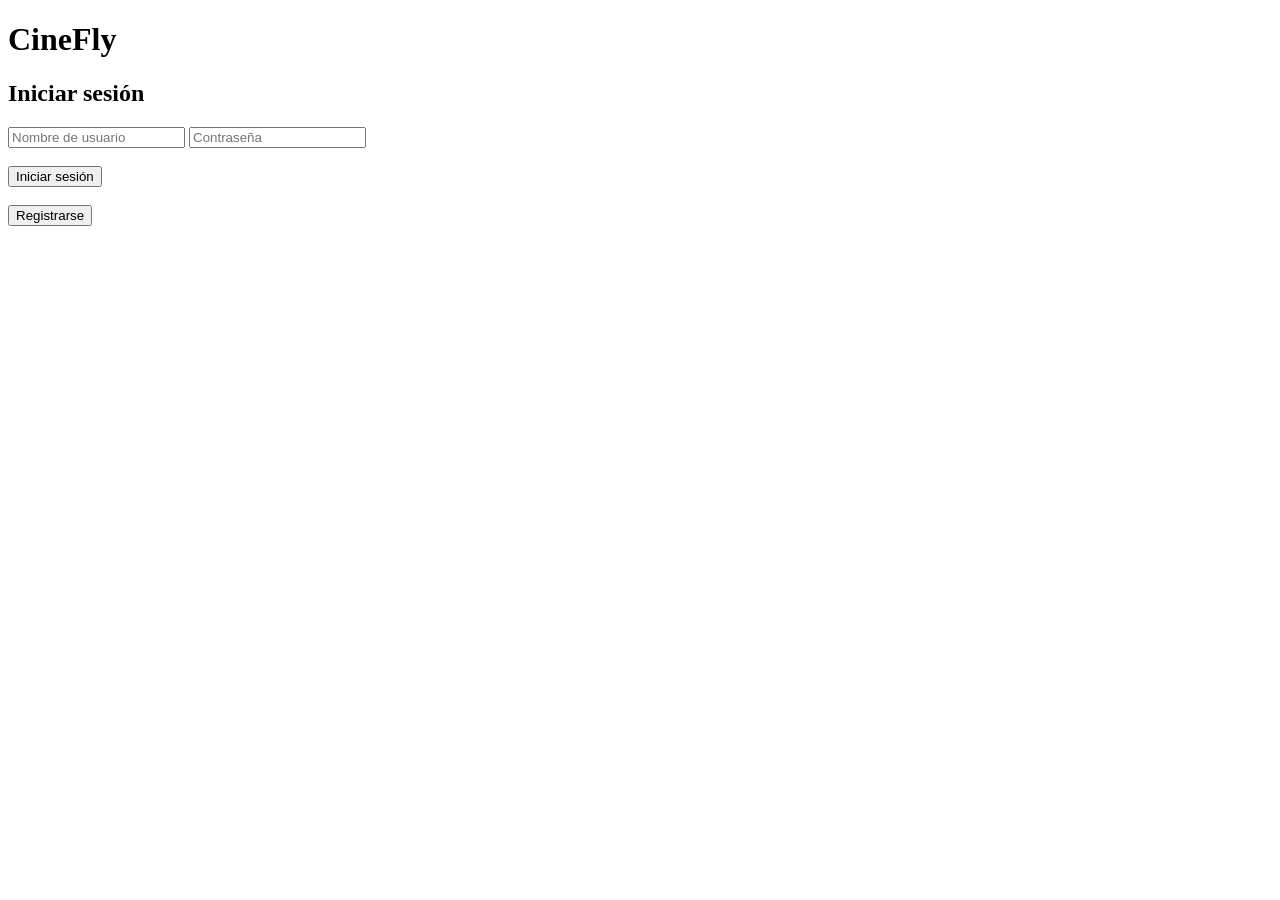
==== login.html @ e9a17f26 "proyecto" ====
<!DOCTYPE html>
<html lang="en">

<head>
    <meta charset="UTF-8">
    <meta name="viewport" content="width=device-width, initial-scale=1.0">
    <title>Document</title>
</head>

<body>
    <div class="login-container">

        <h1>CineFly</h1>
        <h2>Iniciar sesión</h2>

        <form>

            <input type="text" placeholder="Nombre de usuario">
            <input type="password" placeholder="Contraseña">
            <br><br>

            <a href="principal.html">
                <button type="button">Iniciar sesión</button></a>
            </a>
            <br><br>

            <a href="registro.html">
                <button type="button">Registrarse</button>
            </a>



        </form>



    </div>

</body>

</html>
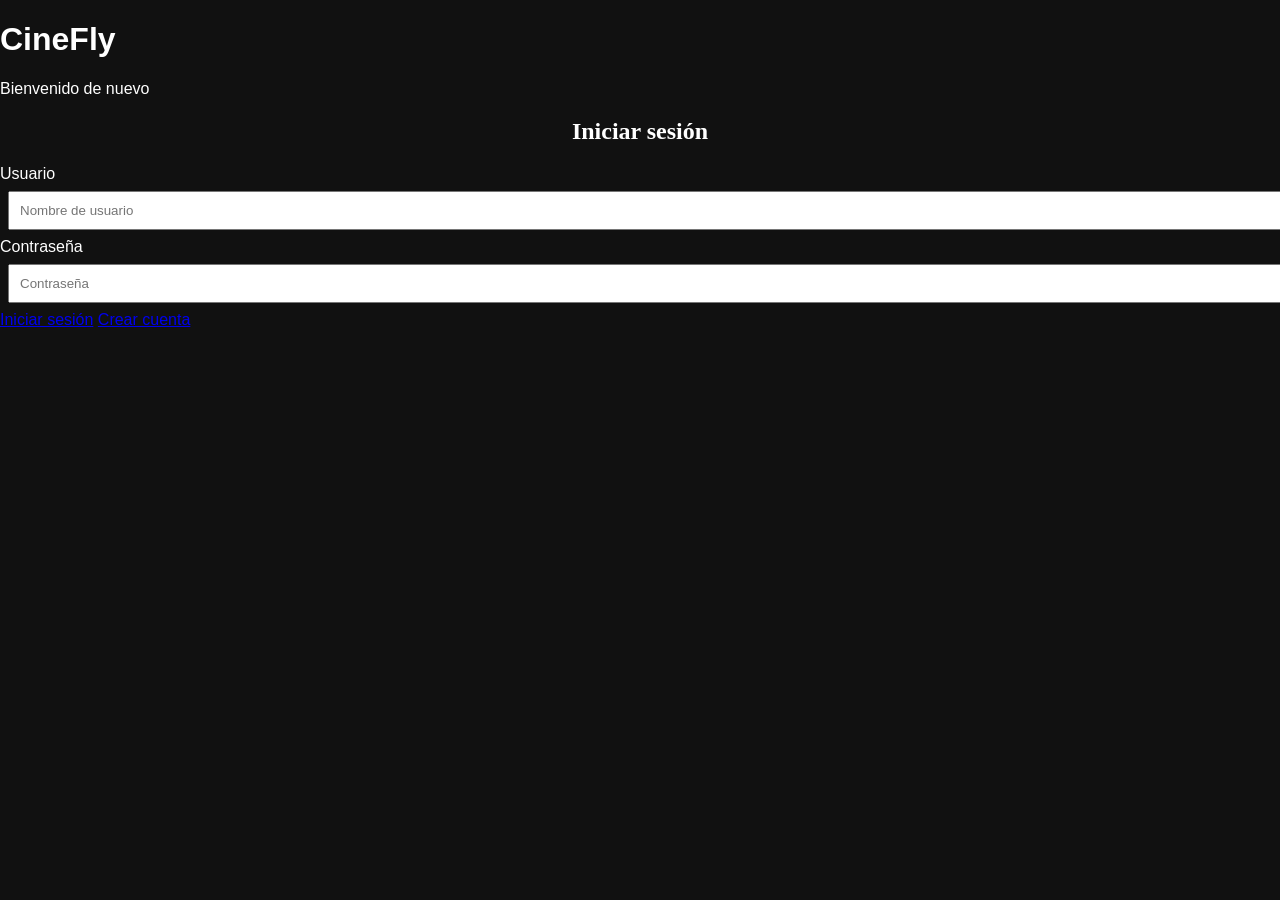
==== commit 408b1610: "Update login page to Spanish and enhance layout" ====
--- a/login.html
+++ b/login.html
@@ -1,41 +1,41 @@
 <!DOCTYPE html>
-<html lang="en">
+<html lang="es">
 
 <head>
     <meta charset="UTF-8">
     <meta name="viewport" content="width=device-width, initial-scale=1.0">
-    <title>Document</title>
+    <title>CineFly - Inicio de sesión</title>
+    <link rel="stylesheet" href="style.css">
 </head>
 
 <body>
     <div class="login-container">
+        <div class="login-card">
+            <div class="login-brand">
+                <h1>CineFly</h1>
+                <p>Bienvenido de nuevo</p>
+            </div>
 
-        <h1>CineFly</h1>
-        <h2>Iniciar sesión</h2>
+            <h2>Iniciar sesión</h2>
 
-        <form>
+            <form>
+                <label>
+                    Usuario
+                    <input type="text" placeholder="Nombre de usuario" required>
+                </label>
 
-            <input type="text" placeholder="Nombre de usuario">
-            <input type="password" placeholder="Contraseña">
-            <br><br>
+                <label>
+                    Contraseña
+                    <input type="password" placeholder="Contraseña" required>
+                </label>
 
-            <a href="principal.html">
-                <button type="button">Iniciar sesión</button></a>
-            </a>
-            <br><br>
-
-            <a href="registro.html">
-                <button type="button">Registrarse</button>
-            </a>
-
-
-
-        </form>
-
-
-
+                <div class="actions">
+                    <a class="primary-button" href="principal.html">Iniciar sesión</a>
+                    <a class="secondary-button" href="registro.html">Crear cuenta</a>
+                </div>
+            </form>
+        </div>
     </div>
-
 </body>
 
-</html>+</html>
--- a/style.css
+++ b/style.css
@@ -0,0 +1,114 @@
+body {
+    margin: 0;
+    font-family: arial;
+    background: #111;
+    color: white;
+
+}
+
+/*HEADER */
+
+header {
+
+    display: flex;
+    justify-content: space-between;
+    align-items: center;
+    padding: 15px;
+    background: black;
+}
+
+nav a {
+    color: white;
+    margin: 10px;
+    text-decoration: none;
+}
+
+/*login */
+
+.longin-container {
+
+    width: 100%;
+    margin: auto;
+    margin-top: 120px;
+    text-align: center;
+}
+
+input {
+    width: 100%;
+    padding: 10px;
+    margin: 8px;
+}
+
+button {
+    background: red;
+    color: white;
+    border: none;
+    padding: 10px;
+    margin: 5px;
+    cursor: pointer;
+}
+
+/*peliculas */
+
+.catalogo {
+    display: grid;
+    grid-template-columns: repeat(4, 1fr);
+    gap: 20px;
+    padding: 20px;
+}
+
+.pelicula {
+    background: #222;
+    padding: 10px;
+    text-align: center;
+    border-radius: 5px;
+
+}
+
+.pelicula img {
+    width: 100px;
+}
+
+.titulo {
+    margin-left: 20px;
+}
+
+h2 {
+    font-family: cursive;
+    text-align: center;
+}
+
+
+/* responsive*/
+
+@media (max-width: 900px) {
+    .catalogo {
+        grid-template-columns: repeat(2, 1fr);
+    }
+
+}
+
+@media(max-width: 500px) {
+
+    .catalogo {
+        grid-template-columns: 1fr;
+    }
+
+    header {
+        flex-direction: column;
+    }
+}
+
+.buscador{
+    text-align: center;
+    margin: 20px;
+}
+
+.buscador input{
+    width: 50%;
+    padding: 10px;
+}
+
+.buscador button{
+    padding: 10px;
+}
